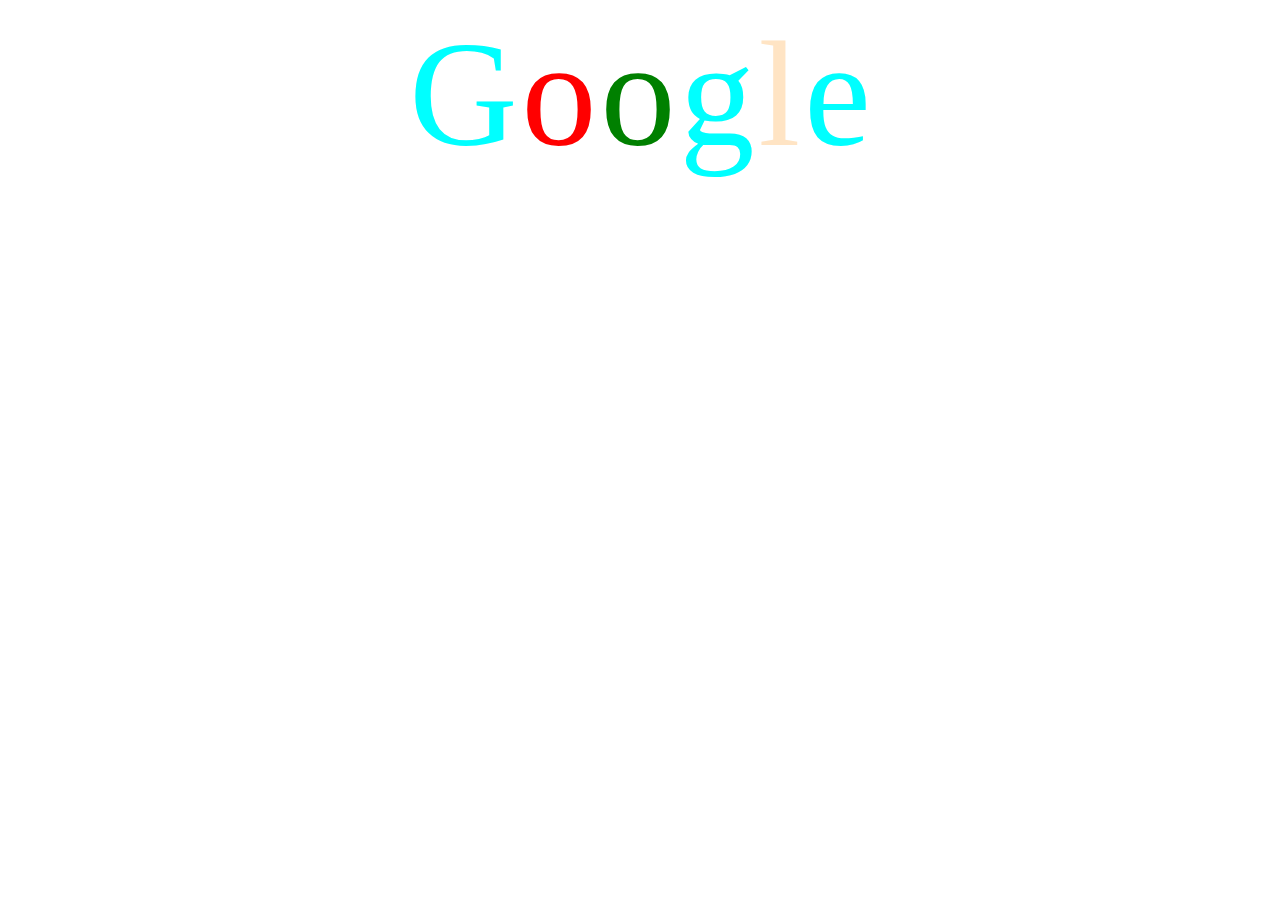
==== April/days11/google.html @ 2f49e25f "Html练习" ====
<!DOCTYPE html>
<html lang="en">
<head>
    <meta charset="UTF-8">
    <title>Google</title>
    <style type="text/css">
        body{
            text-align: center;
        }
        span{
            font-size: 150px;
        }
        .g{
            color: aqua;
        }
        .o{
            color: red;
        }
        .oo{
            color: green;
        }
        .e{
            color: bisque;
        }
    </style>
</head>
<body>
    <span class="g">G</span>
    <span class="o">o</span>
    <span class="oo">o</span>
    <span class="g">g</span>
    <span class="e">l</span>
    <span class="g">e</span>
</body>
</html>
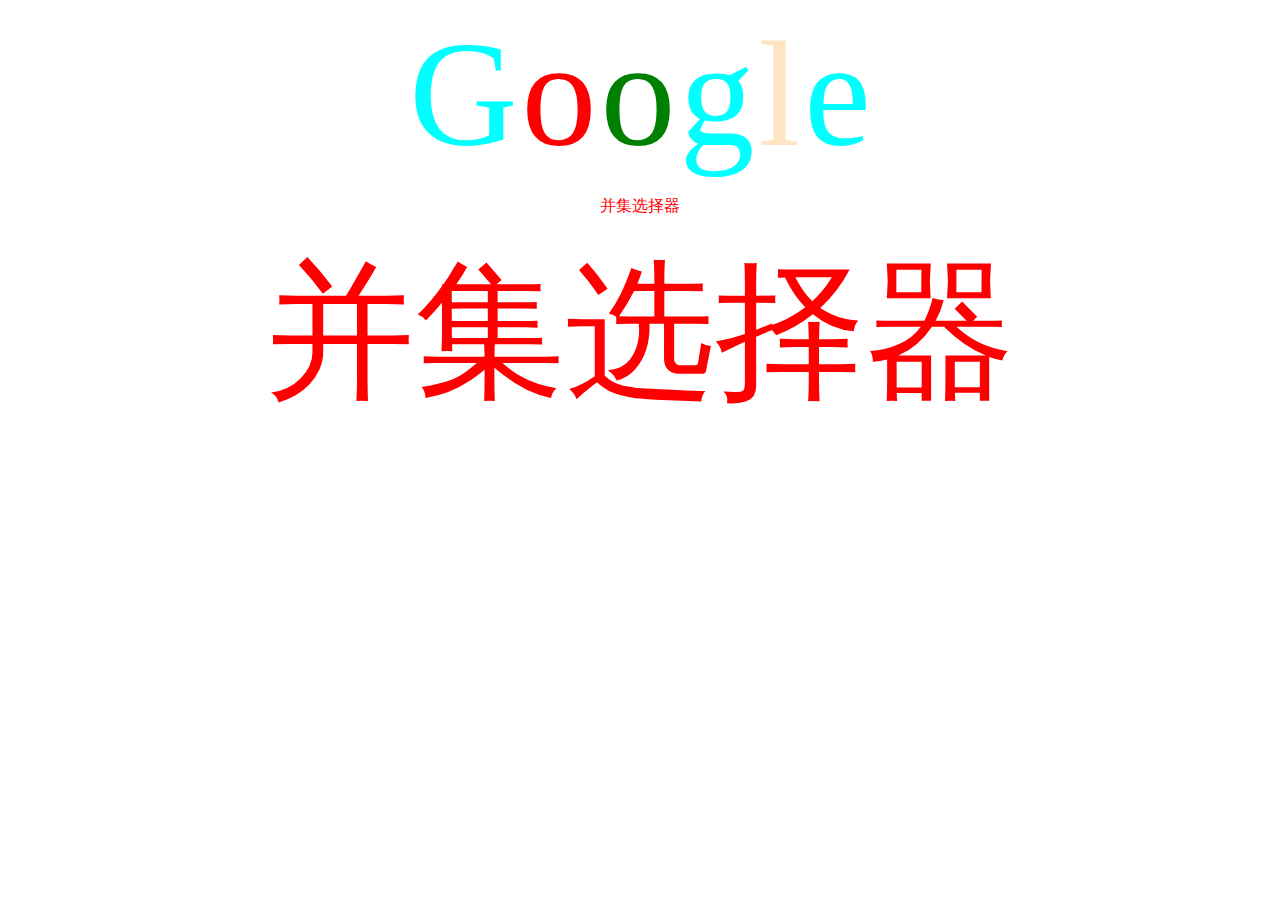
==== commit b8e615bc: "Html练习" ====
--- a/April/days11/google.html
+++ b/April/days11/google.html
@@ -22,6 +22,9 @@
         .e{
             color: bisque;
         }
+        p,span{
+            color: red;
+        }
     </style>
 </head>
 <body>
@@ -31,5 +34,7 @@
     <span class="g">g</span>
     <span class="e">l</span>
     <span class="g">e</span>
+<p>并集选择器</p>
+<span>并集选择器</span>
 </body>
 </html>